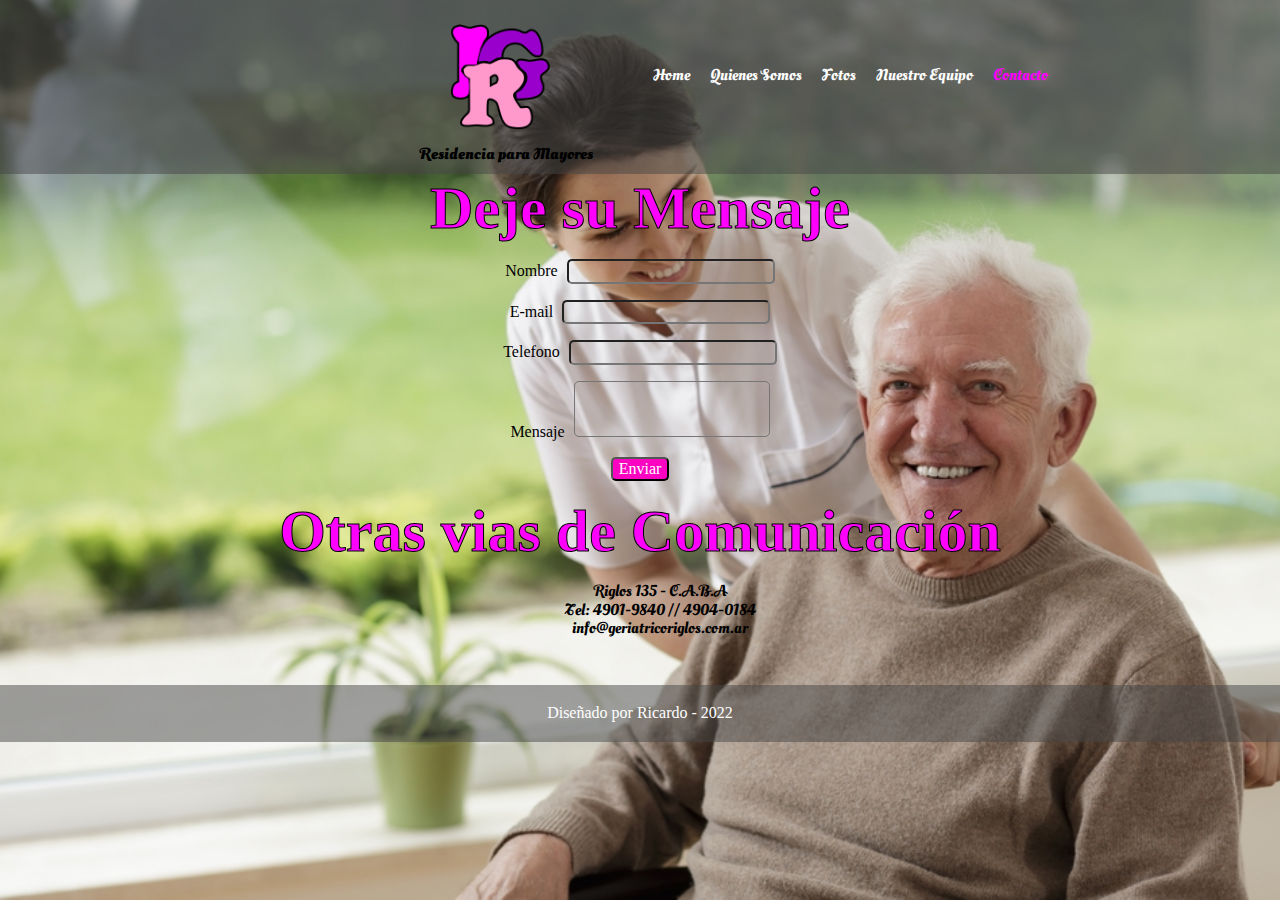
==== contacto.html @ 6f5e0296 "inicio proyecto igr" ====
<!DOCTYPE html>
<html lang="en">

<head>
    <meta charset="UTF-8">
    <meta http-equiv="X-UA-Compatible" content="IE=edge">
    <meta name="viewport" content="width=device-width, initial-scale=1.0">
    <title>Residencia para mayores - instituto geriatrico Riglos</title>
    <link rel="preconnect" href="https://fonts.googleapis.com">
    <link rel="preconnect" href="https://fonts.gstatic.com" crossorigin>
    <link
        href="https://fonts.googleapis.com/css2?family=Hind+Madurai:wght@300&family=Oleo+Script+Swash+Caps&display=swap"
        rel="stylesheet">
    <link rel="stylesheet" href="css/normalize.css">
    <link rel="stylesheet" href="css/igr.css">
    <link rel="apple-touch-icon" sizes="180x180" href="favicon/apple-touch-icon.png">
    <link rel="icon" type="image/png" sizes="32x32" href="favicon/favicon-32x32.png">
    <link rel="icon" type="image/png" sizes="16x16" href="favicon/favicon-16x16.png">
    <link rel="manifest" href="favicon/site.webmanifest">
    

</head>

<body class="contenedor">
    <div class="encabezado">
        <header>

            <div class="logo">
                <img src="img/logo_igr.png" alt="geriatrico" width="100">
                <h1>Residencia para Mayores
                </h1>
            </div>
        </header>

        <nav>
            <ul>
                <li><a href="index.html">Home</a></li>
                <li><a href="quienessomos.html">Quienes Somos</a></li>
                <li><a href="fotos.html">Fotos</a></li>
                <li><a href="nuestroequipo.html">Nuestro Equipo</a></li>
                <li><a class="activo" href="contacto.html">Contacto</a></li>
            </ul>
        </nav>
    </div>
    <main class="contacto">
        <div class="mansaje">
            <h2>Deje su Mensaje</h2>
            <form action="" method="" class="formulario">
                <p>
                    <label for="">Nombre</label>
                    <input type="text">
                </p>
                <p>
                    <label for="">E-mail</label>
                    <input type="email">
                </p>
                <p>
                    <label for="">Telefono</label>
                    <input type="text">
                </p>
                <p>
                    <label class="altura-mensaje" for="">Mensaje</label>
                    <textarea name="" id=""> </textarea>
                </p>
                <p>
                    <input type="submit" value="Enviar">
                </p>
            </form>
        </div>
        <div class="datos">
            <h2>Otras vias de Comunicación</h2>

            <ul>
                <li>Riglos 135 - C.A.B.A</li>
                <li>Tel: 4901-9840 // 4904-0184</li>
                <li><a href="mailto:info@geriatricoriglos.com.ar">info@geriatricoriglos.com.ar</a></li>

            </ul>

        </div>



    </main>
    <footer>
        <p><a href="mailto:ricardolipovich@gmail.com">Diseñado por Ricardo - 2022</a> </p>

    </footer>
    </div>

</body>

</html>
---- css/igr.css ----
/*font-family: 'Hind Madurai', sans-serif;
font-family: 'Oleo Script Swash Caps', cursive;
*/
html {
    height: 300px;
    width: 100%;
}

.contenedor {

    background: url(../img/abuelos.jpg) 50% 0 fixed;
    background-size: cover;
    background-repeat: no-repeat;
    background-attachment: fixed;
    background-size: cover;


}

/* body {
    margin: 0 auto;
    margin-bottom: 40px;
    
} */

.encabezado {
    display: flex;
    background-color: rgba(70, 70, 70, .5);


}

header {
    padding-left: 120px;
}

div {
    display: block;
}

h1,
li {
    font-family: 'Oleo Script Swash Caps', cursive;
}

h1 {
    font-size: 16px;

}

nav ul li a {
    text-decoration: none;
    transition: all .5s ease;
    color: white;
}

nav ul li a.activo {

    color: magenta;
}

nav ul {
    list-style: none;
}

nav ul li {
    float: left;
    padding-left: 20px;
    margin-top: 50px;
}

nav header {
    display: flex;
    align-items: center;
    position: absolute;
}

nav ul li a:hover {
    color: magenta;
}

footer p a {
    text-decoration: none;
    color: white;
}

footer {
    background-color: rgba(70, 70, 70, .5);
    clear: both;
    text-align: center;
    padding: 3px 0;
    margin-top: 12px;


}

/* footer {
    display: block;
} */


.logo {
    margin-left: 300px;
    margin-top: 5%;

}

.logo img {
    margin-left: 30px;
}

.fondo {
    text-align: center;
    height: 400px;
    width: 800px;
    padding-top: 80px;
    background-color: transparent;
    margin: 20px 0px 0px 350px;
    border-radius: 10px;
}

h2 {
    font-size: 60px;
    color: magenta;
    font-family: 'Franklin Gothic Medium';
    display: contents;
    -webkit-text-stroke: 1px black;

}

h3 {
    font-size: 20px;
    color: magenta;
    font-family: 'Franklin Gothic Medium';

}

/*inicio quienes somos*/

.fondo2 {
    text-align: center;
    height: 300px;
    width: 600px;
    padding-top: 60px;
    background-color: rgba(30, 15, 50, 0.8);
    margin: 20px 0px 0px 350px;
    border-radius: 10px;
}

.fondo2 p {
    font-size: 20px;
    color: white;
    font-family: arial;
    padding: 10px;
}

.contenido2 {
    padding-left: 110px;
    padding-bottom: 120px;
}

/*inicio fotos*/

.foto {
    display: flex;
    /* flex-wrap: wrap; */

}

.foto img {
    width: 200px;
    height: 200px;

    border-radius: 50px 10px 10px 10px;

}

.foto .img1 {
    /* transition: all 1s ease; */
    /* background-color: aqua; */
    width: 200px;
    height: 200px;
    padding-left: 15px;
    border-radius: 50px 10px 10px 10px;

}

.foto .img1 img {
    transition: all .5s ease;
}

.foto .img1:hover img {
    box-shadow: 2px 2px 10px black;
    width: 205px;
    height: 205px;


}

.contenido .foto {
    margin-left: -210px;

}

/*inicio Nuestro Equipo*/
.foto2 div {
    margin-bottom: -30px;
    padding: 10px;
}

.foto2 img {

    width: 400px;
    height: 300px;
    transition: all .5s ease;
}

.foto2 img:hover {
    width: 405px;
    height: 305px;
    border-radius: 20px;
    box-shadow: 2px 2px 10px black;

}

/*inicio contacto*/

.contacto {
    /* background-color: black; */
    text-align: center;
    padding-bottom: 20px;
}

.formulario input,
.formulario textarea {

    background-color: transparent;
    border-radius: 5px;
}

.formulario p label {
    margin-right: 5px;

}

.formulario p textarea {
    height: 50px;
    width: 190px;
    resize: none;
}

.formulario input[type="submit"] {
    background-color: #fb04c1;
    cursor: pointer;
    color: white;
    margin: auto;
}

.formulario input[type="submit"]:hover {
    background-color: #984099;
}

.datos ul li {
    list-style: none;
}

.datos li a {
    text-decoration: none;
    color: black;
}
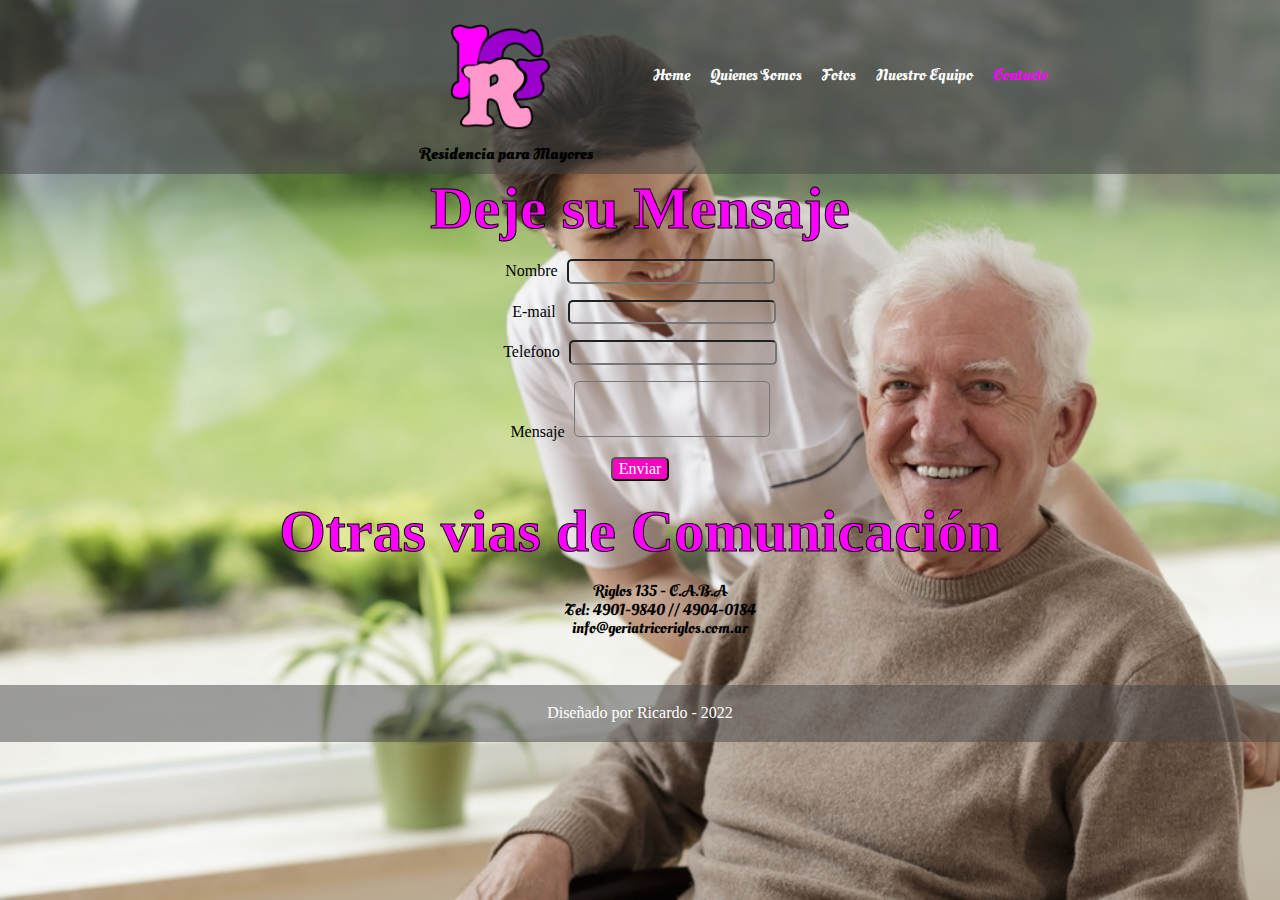
==== commit 338b2842: "correccion style email" ====
--- a/contacto.html
+++ b/contacto.html
@@ -51,7 +51,7 @@
                     <input type="text">
                 </p>
                 <p>
-                    <label for="">E-mail</label>
+                    <label for="" style="margin: 8px;">E-mail</label>
                     <input type="email">
                 </p>
                 <p>
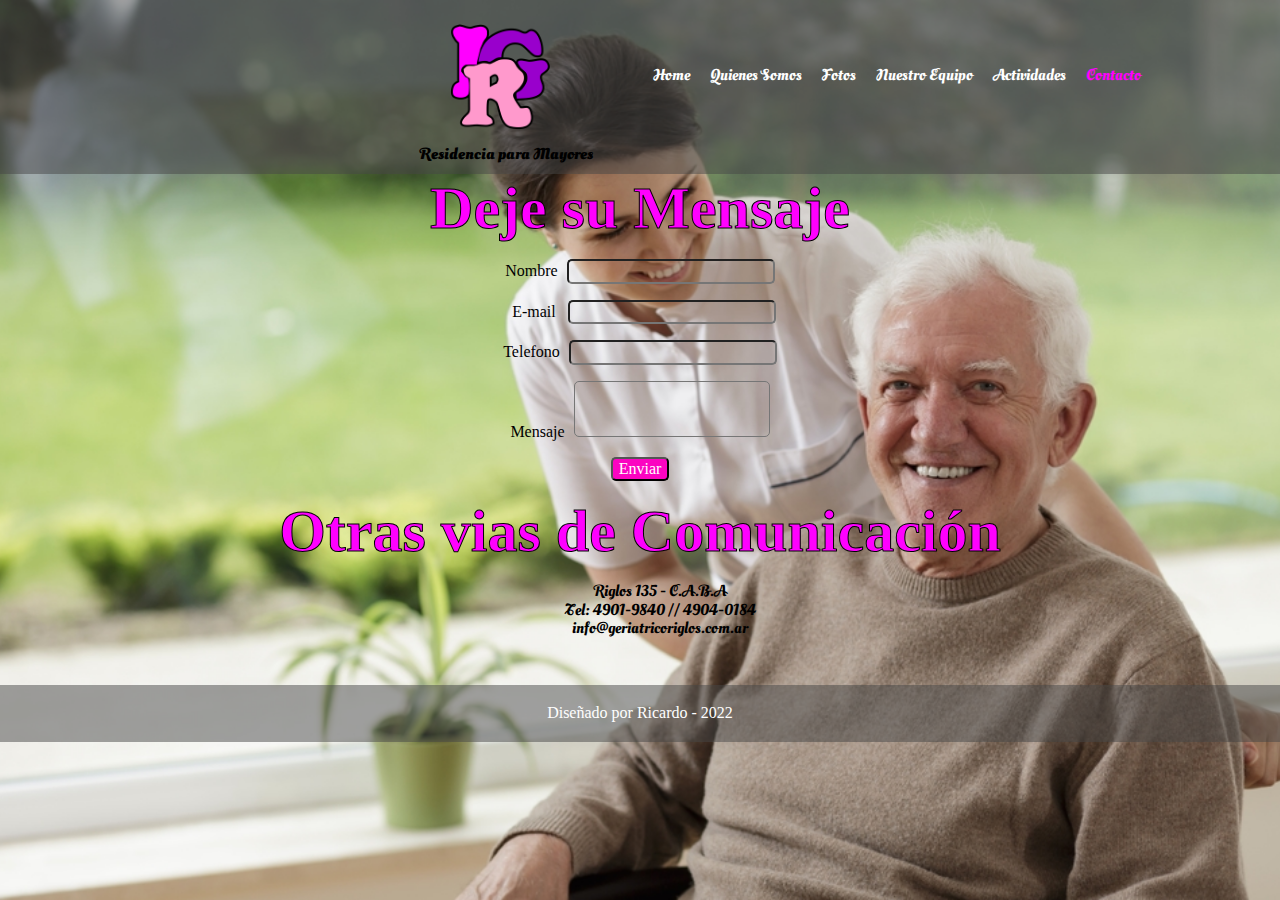
==== commit 70a139b8: "inicio cuadro actividades" ====
--- a/contacto.html
+++ b/contacto.html
@@ -38,6 +38,7 @@
                 <li><a href="quienessomos.html">Quienes Somos</a></li>
                 <li><a href="fotos.html">Fotos</a></li>
                 <li><a href="nuestroequipo.html">Nuestro Equipo</a></li>
+                <li><a  href="actividades.html">Actividades</a></li>
                 <li><a class="activo" href="contacto.html">Contacto</a></li>
             </ul>
         </nav>
--- a/css/igr.css
+++ b/css/igr.css
@@ -267,4 +267,70 @@
 .datos li a {
     text-decoration: none;
     color: black;
+}
+
+/*inicio actividades*/
+table {
+    table-layout: fixed;
+    width: 60%;
+    border-collapse: collapse;
+    border: 3px solid purple;
+    margin-left: 340px;
+    margin-top: 20px;
+}
+
+thead th:nth-child(1) {
+    width: 30%;
+}
+
+thead th:nth-child(2) {
+    width: 20%;
+}
+
+thead th:nth-child(3) {
+    width: 15%;
+}
+
+thead th:nth-child(4) {
+    width: 35%;
+}
+
+th,
+td {
+    padding: 20px;
+}
+
+th {
+    letter-spacing: 2px;
+}
+
+td {
+    letter-spacing: 1px;
+}
+
+tbody td {
+    text-align: center;
+}
+
+
+thead {
+    color: white;
+    text-shadow: 1px 1px 1px black;
+}
+
+thead th {
+    background: linear-gradient(to bottom, rgba(0, 0, 0, 0.1), rgba(0, 0, 0, 0.5));
+    border: 3px solid purple;
+}
+
+tbody tr:nth-child(odd) {
+    background-color: #ff33cc;
+}
+
+tbody tr:nth-child(even) {
+    background-color: #e495e4;
+}
+
+table {
+    background-color: #ff33cc;
 }